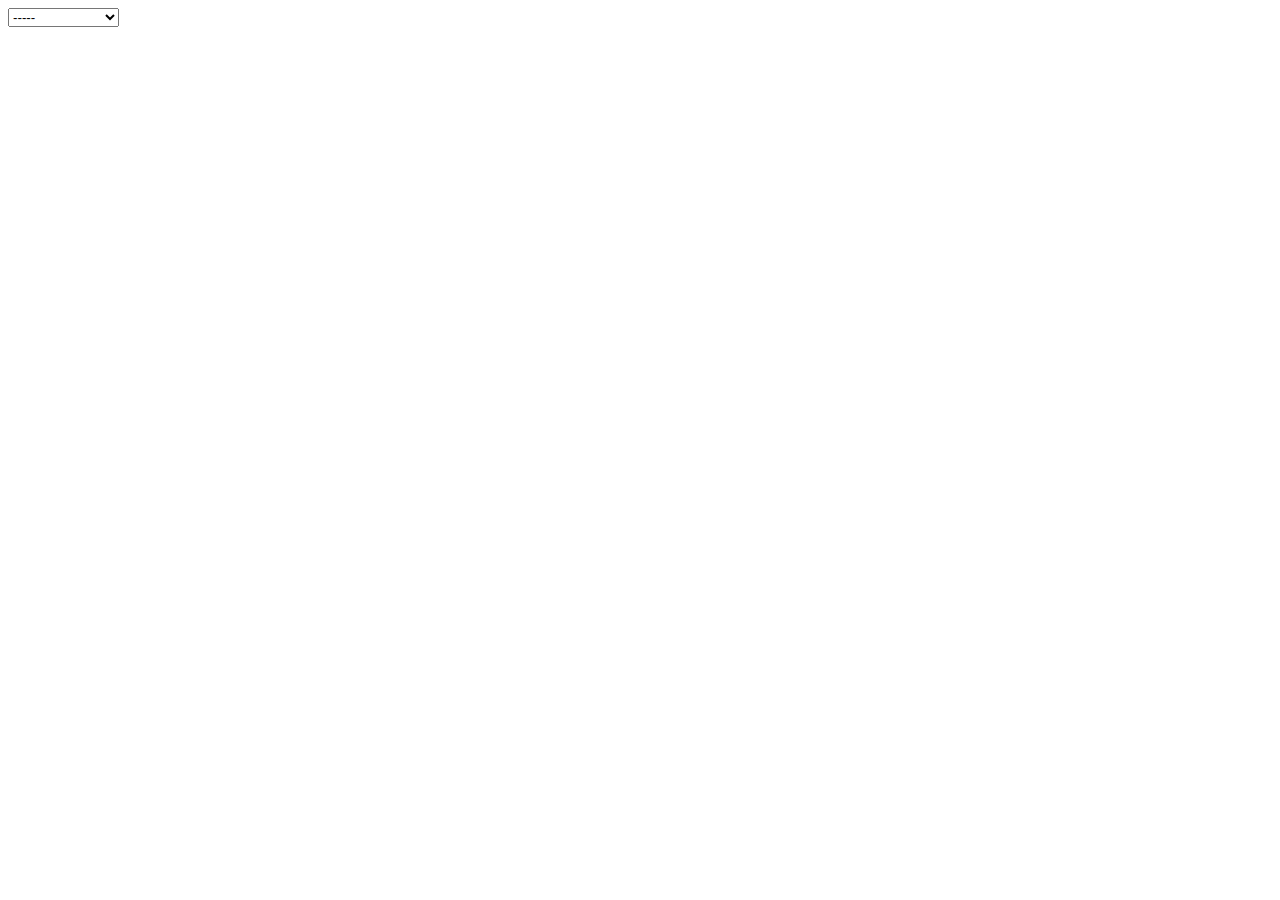
==== index.html @ 29f71362 "blah" ====
<!DOCTYPE html>
<html lang="en">

<head>
  <meta charset="UTF-8">
  <meta http-equiv="X-UA-Compatible" content="IE=edge">
  <meta name="viewport" content="width=device-width, initial-scale=1.0">
  <title>Document</title>
</head>

<body>
  <select id="format">
    <option value="">-----</option>
    <option value="maps">maps</option>
    <option value="audio">audio</option>
    <option value="photos">photos</option>
    <option value="manuscripts">manuscripts</option>
    <option value="newspapers">newspapers</option>
    <option value="film-and-videos">film and videos</option>
    <option value="notated-music">notated music</option>
    <option value="websites">websites</option>
  </select>
</body>

</html>
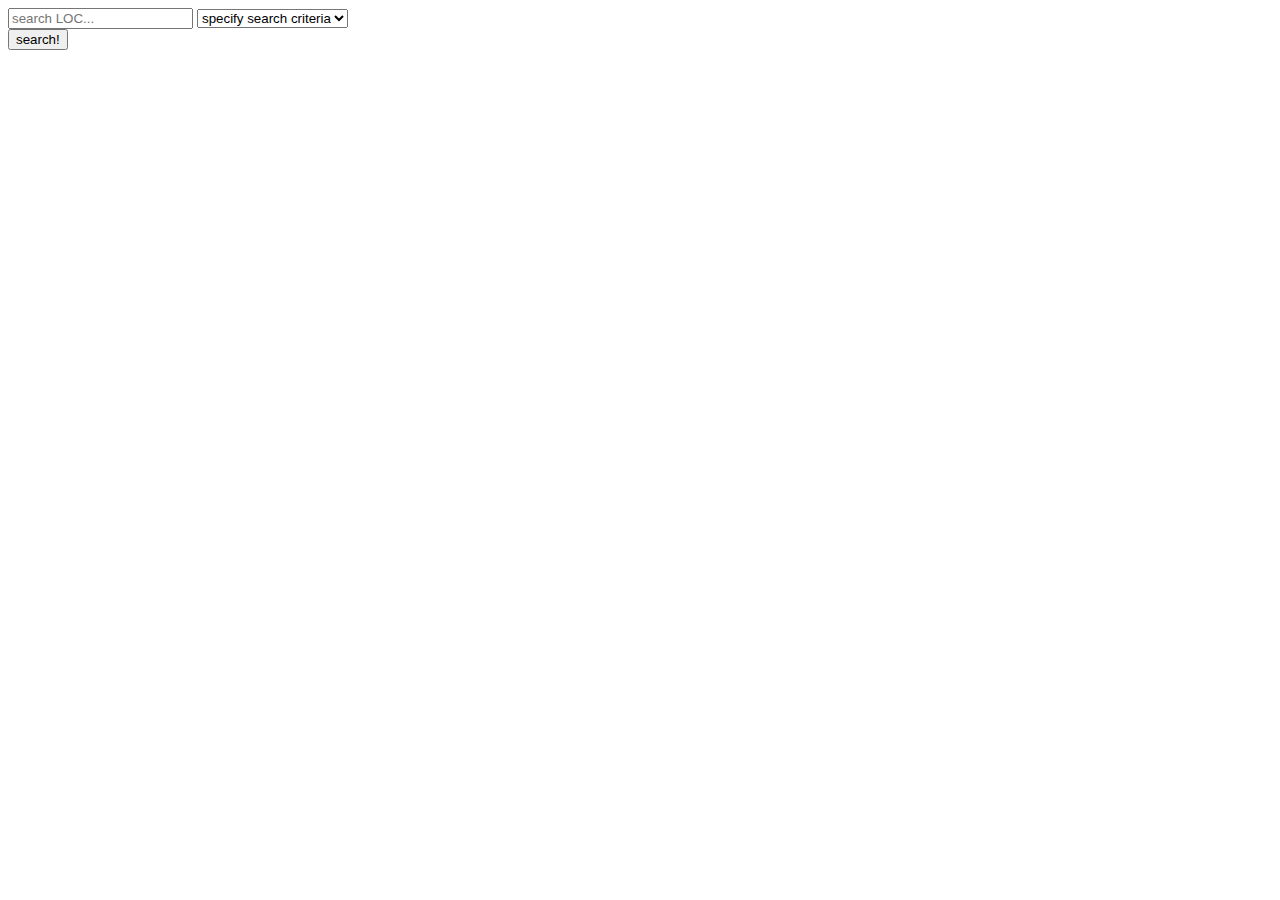
==== commit c36dbf5c: "search.html updates" ====
--- a/index.html
+++ b/index.html
@@ -2,24 +2,47 @@
 <html lang="en">
 
 <head>
-  <meta charset="UTF-8">
-  <meta http-equiv="X-UA-Compatible" content="IE=edge">
-  <meta name="viewport" content="width=device-width, initial-scale=1.0">
-  <title>Document</title>
+    <meta charset="UTF-8">
+    <meta http-equiv="X-UA-Compatible" content="IE=edge">
+    <meta name="viewport" content="width=device-width, initial-scale=1.0">
+    <link rel="stylesheet" href="https://cdn.jsdelivr.net/npm/bootstrap@5.1.3/dist/css/bootstrap.min.css"
+        rel="stylesheet" integrity="sha384-1BmE4kWBq78iYhFldvKuhfTAU6auU8tT94WrHftjDbrCEXSU1oBoqyl2QvZ6jIW3"
+        crossorigin="anonymous">
+    <link rel="stylesheet" href="./assets/css/style.css">
+    <title>Library of Congress</title>
 </head>
 
 <body>
-  <select id="format">
-    <option value="">-----</option>
-    <option value="maps">maps</option>
-    <option value="audio">audio</option>
-    <option value="photos">photos</option>
-    <option value="manuscripts">manuscripts</option>
-    <option value="newspapers">newspapers</option>
-    <option value="film-and-videos">film and videos</option>
-    <option value="notated-music">notated music</option>
-    <option value="websites">websites</option>
-  </select>
+
+    <!--maps: maps
+    audio recordings: audio
+    photo, print, drawing: photos
+    manuscripts/mixed material: manuscripts
+    newspapers: newspapers
+    film, videos: film-and-videos
+    printed music, such as sheet music: notated-music
+    archived websites: websites-->
+
+    <form id="search-form1">
+        <input type="text" id="search-text" placeholder="search LOC...">
+
+        <select id="search-criteria">
+            <option value="">specify search criteria</option>
+            <option value="maps">maps</option>
+            <option value="audio">audio</option>
+            <option value="photos">photos</option>
+            <option value="manuscripts">manuscripts</option>
+            <option value="newspapers">newspapers</option>
+            <option value="film-and-videos">film and videos</option>
+            <option value="notated-music">notated music</option>
+            <option value="websites">websites</option>
+        </select>
+    </form>
+    <button id="search-button">search!</button>
+    <main id="results-container">
+        <h1></h1>
+        <p></p>
+    </main>
 </body>
 
 </html>--- a/assets/css/style.css
+++ b/assets/css/style.css
@@ -0,0 +1,5 @@
+body {
+    display: inline-block;
+    align-items: center;
+    justify-content: center;
+}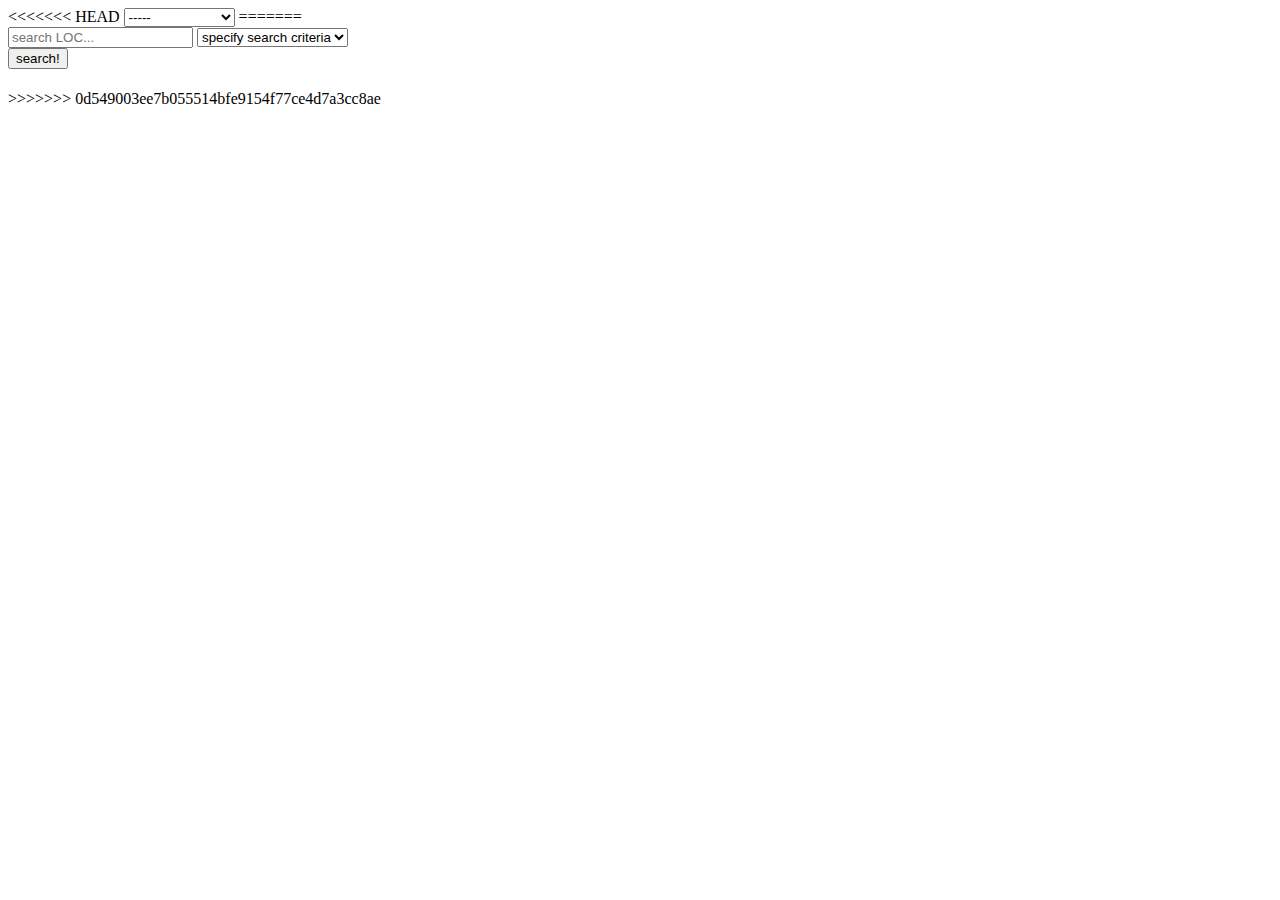
==== commit 5697ba85: "i have no idea what im doing" ====
--- a/index.html
+++ b/index.html
@@ -2,6 +2,26 @@
 <html lang="en">
 
 <head>
+<<<<<<< HEAD
+  <meta charset="UTF-8">
+  <meta http-equiv="X-UA-Compatible" content="IE=edge">
+  <meta name="viewport" content="width=device-width, initial-scale=1.0">
+  <title>Document</title>
+</head>
+
+<body>
+  <select id="format">
+    <option value="">-----</option>
+    <option value="maps">maps</option>
+    <option value="audio">audio</option>
+    <option value="photos">photos</option>
+    <option value="manuscripts">manuscripts</option>
+    <option value="newspapers">newspapers</option>
+    <option value="film-and-videos">film and videos</option>
+    <option value="notated-music">notated music</option>
+    <option value="websites">websites</option>
+  </select>
+=======
     <meta charset="UTF-8">
     <meta http-equiv="X-UA-Compatible" content="IE=edge">
     <meta name="viewport" content="width=device-width, initial-scale=1.0">
@@ -43,6 +63,7 @@
         <h1></h1>
         <p></p>
     </main>
+>>>>>>> 0d549003ee7b055514bfe9154f77ce4d7a3cc8ae
 </body>
 
 </html>--- a/assets/css/style.css
+++ b/assets/css/style.css
@@ -1,5 +1,7 @@
 body {
     display: inline-block;
+    box-sizing: border-box;
+    flex: 1 1 auto;
     align-items: center;
     justify-content: center;
 }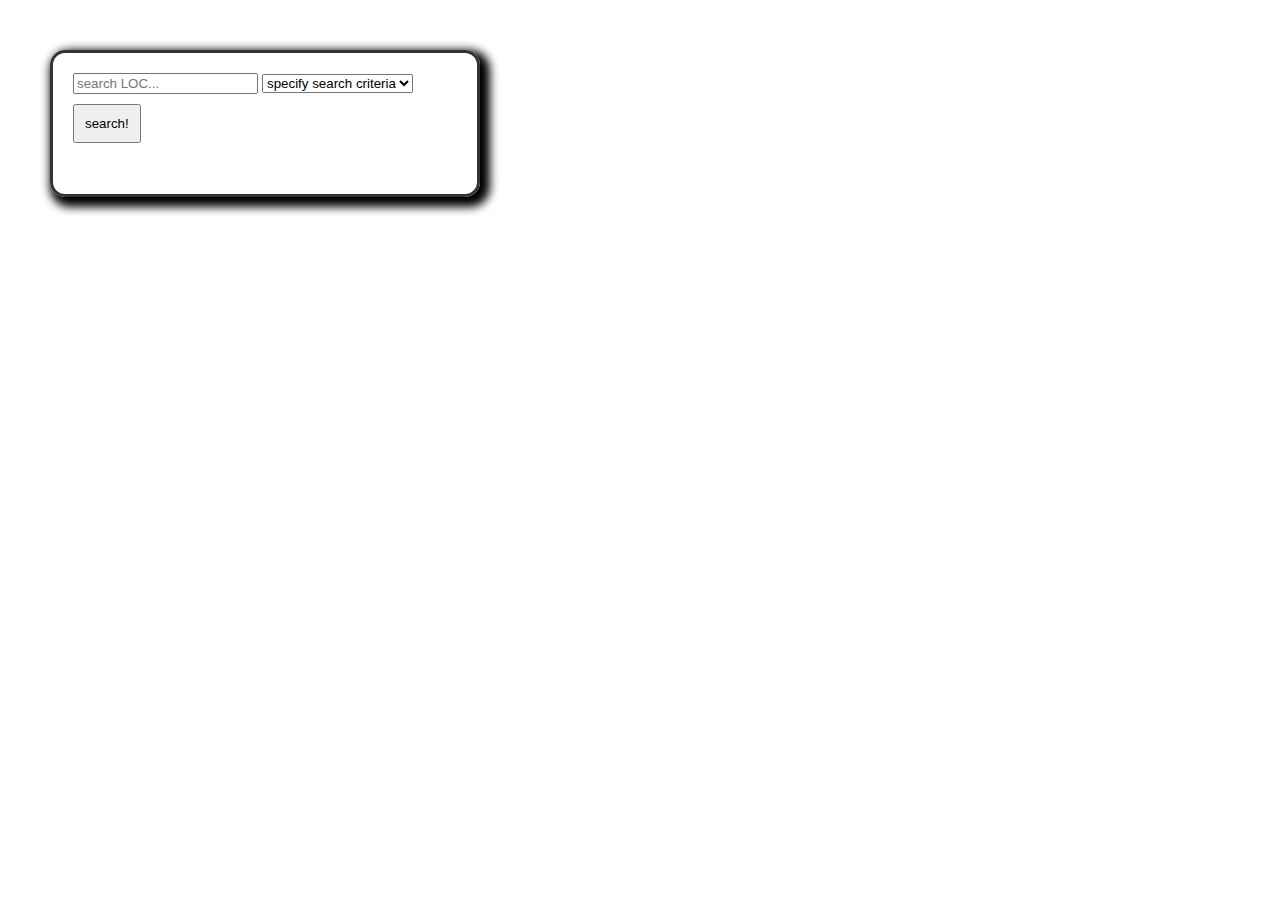
==== commit 56c89017: "merging" ====
--- a/index.html
+++ b/index.html
@@ -2,39 +2,18 @@
 <html lang="en">
 
 <head>
-<<<<<<< HEAD
   <meta charset="UTF-8">
   <meta http-equiv="X-UA-Compatible" content="IE=edge">
   <meta name="viewport" content="width=device-width, initial-scale=1.0">
-  <title>Document</title>
-</head>
-
-<body>
-  <select id="format">
-    <option value="">-----</option>
-    <option value="maps">maps</option>
-    <option value="audio">audio</option>
-    <option value="photos">photos</option>
-    <option value="manuscripts">manuscripts</option>
-    <option value="newspapers">newspapers</option>
-    <option value="film-and-videos">film and videos</option>
-    <option value="notated-music">notated music</option>
-    <option value="websites">websites</option>
-  </select>
-=======
-    <meta charset="UTF-8">
-    <meta http-equiv="X-UA-Compatible" content="IE=edge">
-    <meta name="viewport" content="width=device-width, initial-scale=1.0">
-    <link rel="stylesheet" href="https://cdn.jsdelivr.net/npm/bootstrap@5.1.3/dist/css/bootstrap.min.css"
-        rel="stylesheet" integrity="sha384-1BmE4kWBq78iYhFldvKuhfTAU6auU8tT94WrHftjDbrCEXSU1oBoqyl2QvZ6jIW3"
-        crossorigin="anonymous">
-    <link rel="stylesheet" href="./assets/css/style.css">
-    <title>Library of Congress</title>
+  <link rel="stylesheet" href="https://cdn.jsdelivr.net/npm/bootstrap@5.1.3/dist/css/bootstrap.min.css" rel="stylesheet"
+    integrity="sha384-1BmE4kWBq78iYhFldvKuhfTAU6auU8tT94WrHftjDbrCEXSU1oBoqyl2QvZ6jIW3" crossorigin="anonymous">
+  <link rel="stylesheet" href="./assets/css/style.css">
+  <title>Library of Congress</title>
 </head>
 
 <body>
 
-    <!--maps: maps
+  <!--maps: maps
     audio recordings: audio
     photo, print, drawing: photos
     manuscripts/mixed material: manuscripts
@@ -43,27 +22,26 @@
     printed music, such as sheet music: notated-music
     archived websites: websites-->
 
-    <form id="search-form1">
-        <input type="text" id="search-text" placeholder="search LOC...">
+  <form id="search-form1">
+    <input type="text" id="search-text" placeholder="search LOC...">
 
-        <select id="search-criteria">
-            <option value="">specify search criteria</option>
-            <option value="maps">maps</option>
-            <option value="audio">audio</option>
-            <option value="photos">photos</option>
-            <option value="manuscripts">manuscripts</option>
-            <option value="newspapers">newspapers</option>
-            <option value="film-and-videos">film and videos</option>
-            <option value="notated-music">notated music</option>
-            <option value="websites">websites</option>
-        </select>
-    </form>
-    <button id="search-button">search!</button>
-    <main id="results-container">
-        <h1></h1>
-        <p></p>
-    </main>
->>>>>>> 0d549003ee7b055514bfe9154f77ce4d7a3cc8ae
+    <select id="search-criteria">
+      <option value="">specify search criteria</option>
+      <option value="maps">maps</option>
+      <option value="audio">audio</option>
+      <option value="photos">photos</option>
+      <option value="manuscripts">manuscripts</option>
+      <option value="newspapers">newspapers</option>
+      <option value="film-and-videos">film and videos</option>
+      <option value="notated-music">notated music</option>
+      <option value="websites">websites</option>
+    </select>
+  </form>
+  <button id="search-button">search!</button>
+  <main id="results-container">
+    <h1></h1>
+    <p></p>
+  </main>
 </body>
 
 </html>--- a/assets/css/style.css
+++ b/assets/css/style.css
@@ -1,7 +1,22 @@
 body {
+    display: flex;
+    width: 30%;
+    padding: 20px 20px;
+    margin: 50px 50px;
     display: inline-block;
-    box-sizing: border-box;
-    flex: 1 1 auto;
+    border: 3px solid #333;
+    border-radius: 15px;
+    box-shadow: 5px 5px 10px 5px;
+    flex: 0 0 auto;
     align-items: center;
     justify-content: center;
+}
+
+button {
+    padding: 10px 10px;
+    margin: 10px 0px;
+}
+
+p, h1 {
+    display: hidden;
 }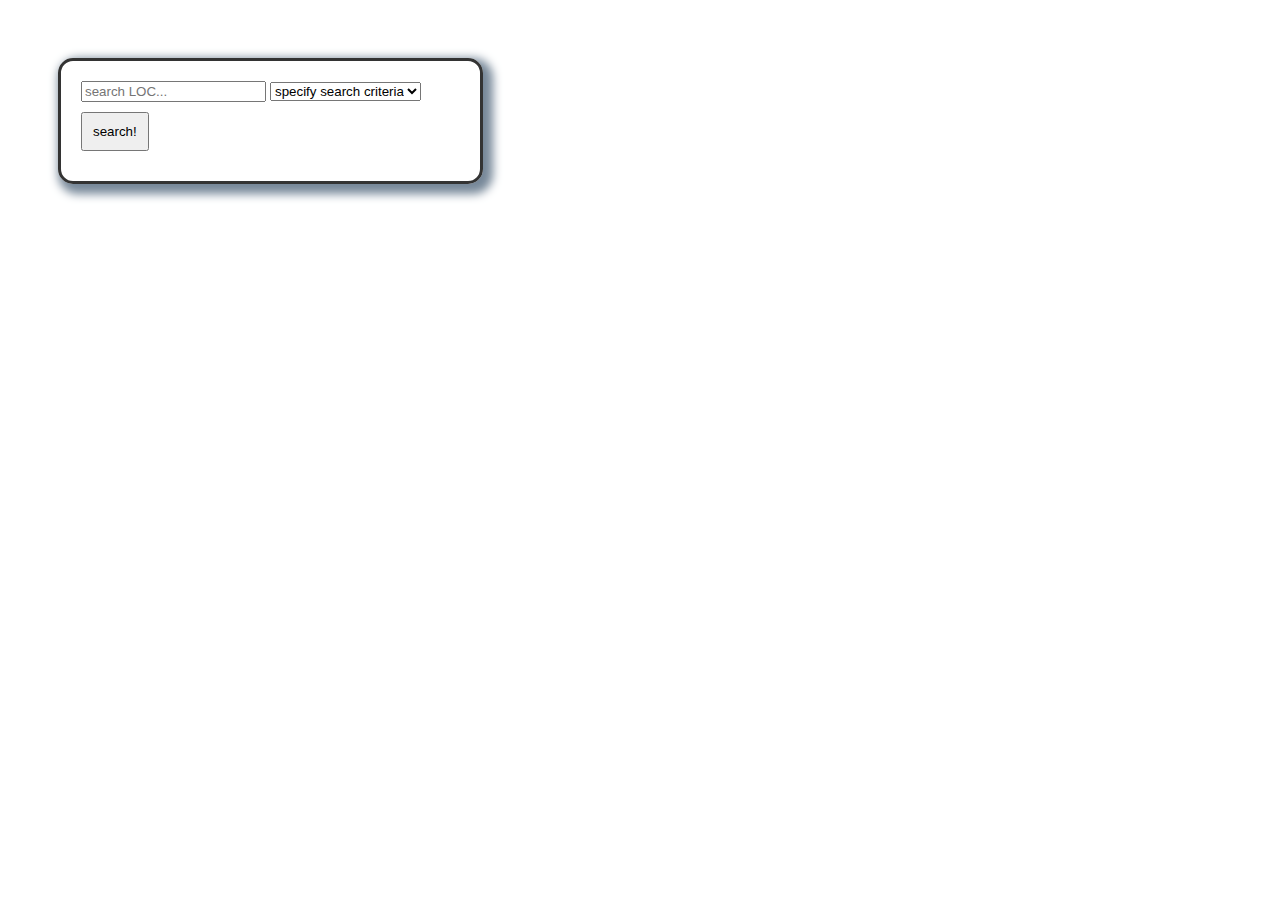
==== commit b124c873: "html changes" ====
--- a/index.html
+++ b/index.html
@@ -2,18 +2,19 @@
 <html lang="en">
 
 <head>
-  <meta charset="UTF-8">
-  <meta http-equiv="X-UA-Compatible" content="IE=edge">
-  <meta name="viewport" content="width=device-width, initial-scale=1.0">
-  <link rel="stylesheet" href="https://cdn.jsdelivr.net/npm/bootstrap@5.1.3/dist/css/bootstrap.min.css" rel="stylesheet"
-    integrity="sha384-1BmE4kWBq78iYhFldvKuhfTAU6auU8tT94WrHftjDbrCEXSU1oBoqyl2QvZ6jIW3" crossorigin="anonymous">
-  <link rel="stylesheet" href="./assets/css/style.css">
-  <title>Library of Congress</title>
+    <meta charset="UTF-8">
+    <meta http-equiv="X-UA-Compatible" content="IE=edge">
+    <meta name="viewport" content="width=device-width, initial-scale=1.0">
+    <link rel="stylesheet" href="https://cdn.jsdelivr.net/npm/bootstrap@5.1.3/dist/css/bootstrap.min.css"
+        rel="stylesheet" integrity="sha384-1BmE4kWBq78iYhFldvKuhfTAU6auU8tT94WrHftjDbrCEXSU1oBoqyl2QvZ6jIW3"
+        crossorigin="anonymous">
+    <link rel="stylesheet" href="./assets/css/style.css">
+    <title>Library of Congress</title>
 </head>
 
 <body>
 
-  <!--maps: maps
+    <!--maps: maps
     audio recordings: audio
     photo, print, drawing: photos
     manuscripts/mixed material: manuscripts
@@ -22,26 +23,29 @@
     printed music, such as sheet music: notated-music
     archived websites: websites-->
 
-  <form id="search-form1">
-    <input type="text" id="search-text" placeholder="search LOC...">
+    <aside>
+        <form id="search-form1">
+            <input type="text" id="search-text" placeholder="search LOC...">
 
-    <select id="search-criteria">
-      <option value="">specify search criteria</option>
-      <option value="maps">maps</option>
-      <option value="audio">audio</option>
-      <option value="photos">photos</option>
-      <option value="manuscripts">manuscripts</option>
-      <option value="newspapers">newspapers</option>
-      <option value="film-and-videos">film and videos</option>
-      <option value="notated-music">notated music</option>
-      <option value="websites">websites</option>
-    </select>
-  </form>
-  <button id="search-button">search!</button>
-  <main id="results-container">
-    <h1></h1>
-    <p></p>
-  </main>
+            <select id="search-criteria">
+                <option value="">specify search criteria</option>
+                <option value="maps">maps</option>
+                <option value="audio">audio</option>
+                <option value="photos">photos</option>
+                <option value="manuscripts">manuscripts</option>
+                <option value="newspapers">newspapers</option>
+                <option value="film-and-videos">film and videos</option>
+                <option value="notated-music">notated music</option>
+                <option value="websites">websites</option>
+            </select>
+            <button id="search-button">search!</button>
+        </form>
+    </aside>
+    <main id="results-container">
+        <h1></h1>
+        <p></p>
+    </main>
+    <script src="assets/js/script.js"></script>
 </body>
 
 </html>--- a/assets/css/style.css
+++ b/assets/css/style.css
@@ -1,4 +1,4 @@
-body {
+aside {
     display: flex;
     width: 30%;
     padding: 20px 20px;
@@ -6,7 +6,7 @@
     display: inline-block;
     border: 3px solid #333;
     border-radius: 15px;
-    box-shadow: 5px 5px 10px 5px;
+    box-shadow: 5px 5px 10px 5px lightslategrey;
     flex: 0 0 auto;
     align-items: center;
     justify-content: center;
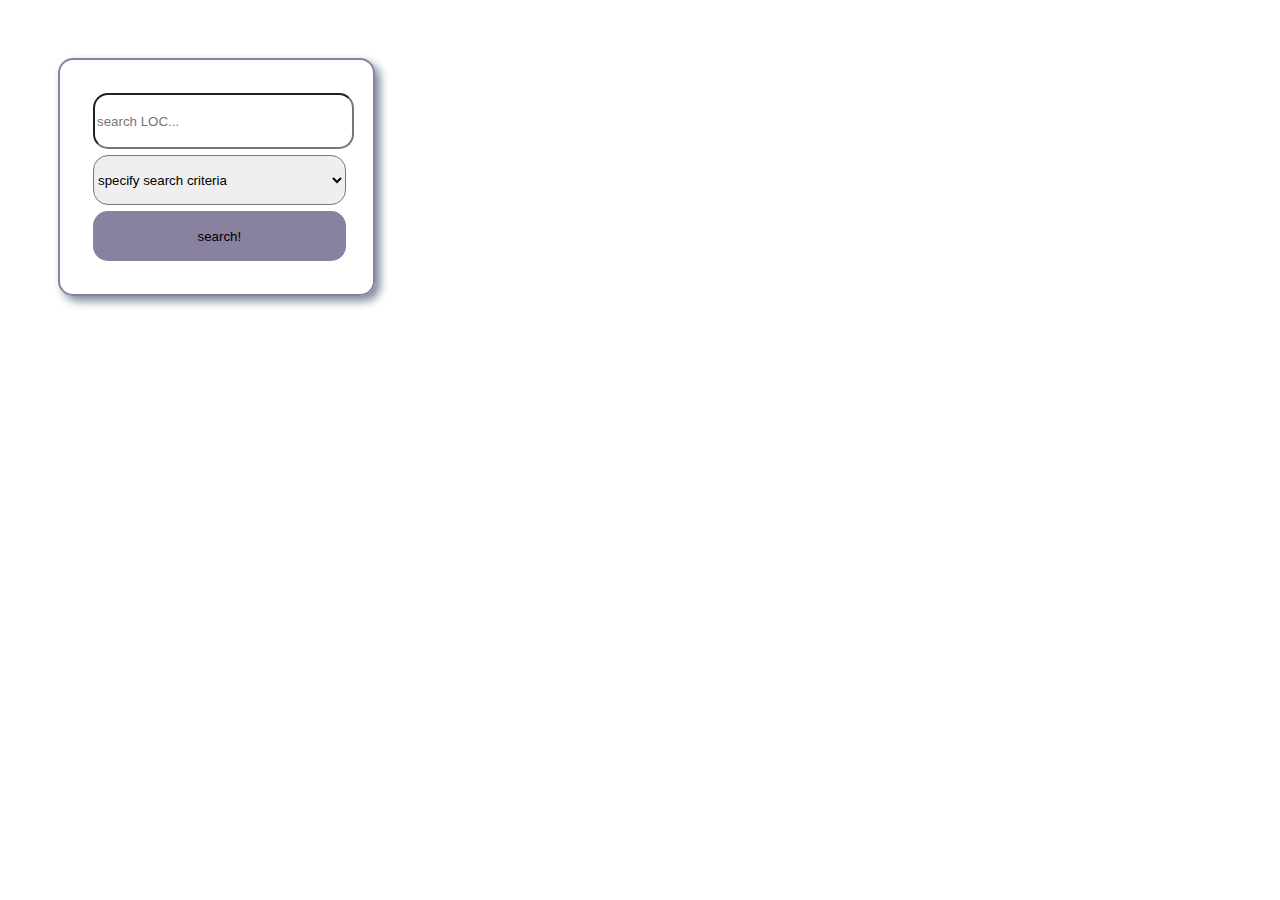
==== commit 86f31d9c: "john madden" ====
--- a/index.html
+++ b/index.html
@@ -46,6 +46,7 @@
         <p></p>
     </main>
     <script src="assets/js/script.js"></script>
+
 </body>
 
 </html>--- a/assets/css/style.css
+++ b/assets/css/style.css
@@ -1,22 +1,33 @@
 aside {
     display: flex;
-    width: 30%;
-    padding: 20px 20px;
+    width: 20%;
+    padding: 30px 30px;
     margin: 50px 50px;
     display: inline-block;
-    border: 3px solid #333;
+    border: 2px solid #88819f;
     border-radius: 15px;
-    box-shadow: 5px 5px 10px 5px lightslategrey;
+    box-shadow: 5px 5px 10px lightslategrey;
     flex: 0 0 auto;
     align-items: center;
     justify-content: center;
 }
 
 button {
+    display: flex;
     padding: 10px 10px;
     margin: 10px 0px;
+    width: 100%;
+    align-items: center;
+    justify-content: center;
+    background-color: #88819f;
+    border: 0px transparent;
+    border-radius: 15px;
 }
 
-p, h1 {
-    display: hidden;
-}+#search-criteria, #search-text, button {
+    display: inline-block;
+    height: 50px;
+    border-radius: 15px;
+    margin: 3px 3px;
+    width: 100%;
+}
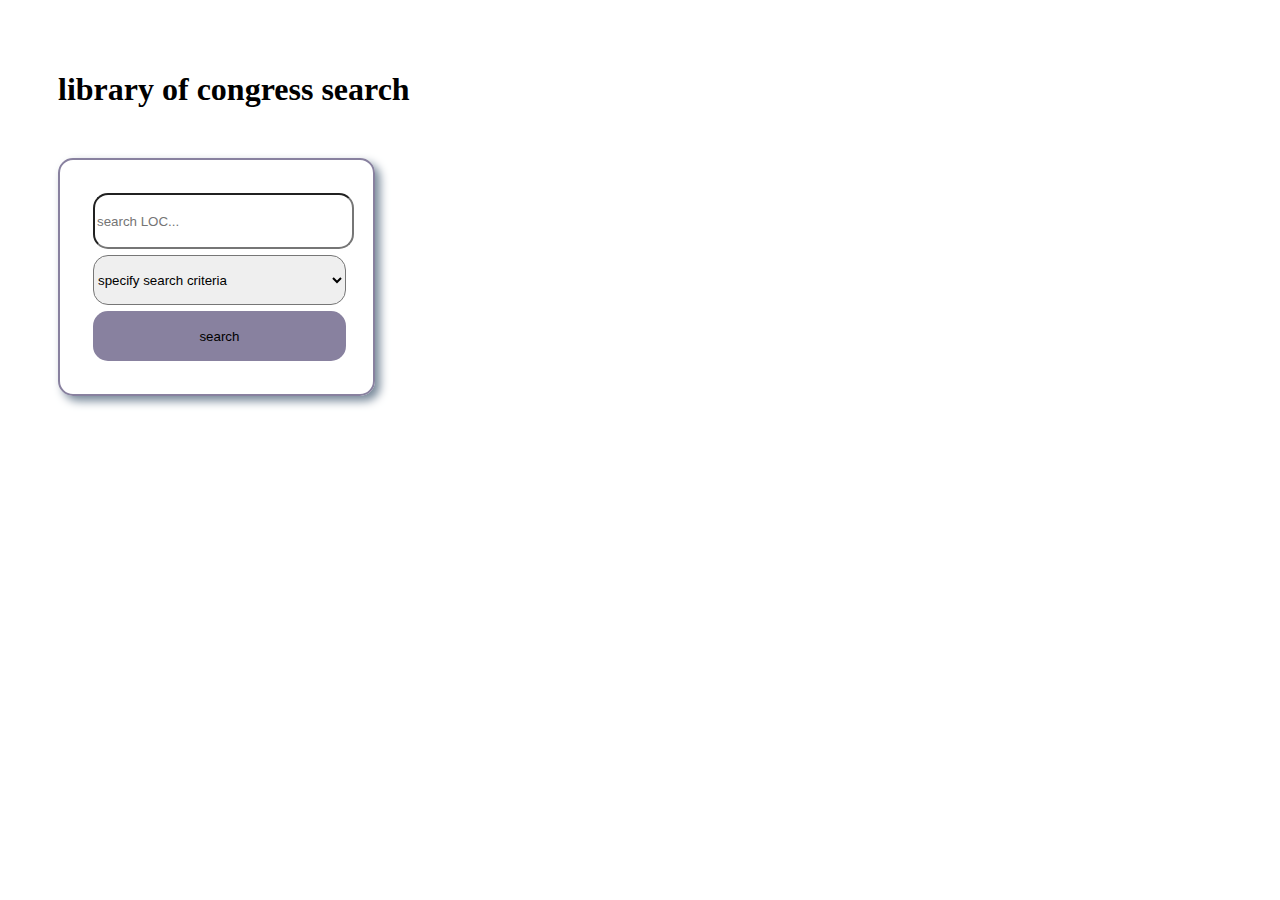
==== commit 1aac9933: "css and html changes" ====
--- a/index.html
+++ b/index.html
@@ -9,7 +9,7 @@
         rel="stylesheet" integrity="sha384-1BmE4kWBq78iYhFldvKuhfTAU6auU8tT94WrHftjDbrCEXSU1oBoqyl2QvZ6jIW3"
         crossorigin="anonymous">
     <link rel="stylesheet" href="./assets/css/style.css">
-    <title>Library of Congress</title>
+    <title>Library of Congress Search</title>
 </head>
 
 <body>
@@ -22,7 +22,7 @@
     film, videos: film-and-videos
     printed music, such as sheet music: notated-music
     archived websites: websites-->
-
+    <h1 id="title">library of congress search</h1>
     <aside>
         <form id="search-form1">
             <input type="text" id="search-text" placeholder="search LOC...">
@@ -38,11 +38,11 @@
                 <option value="notated-music">notated music</option>
                 <option value="websites">websites</option>
             </select>
-            <button id="search-button">search!</button>
+            <button id="search-button">search</button>
         </form>
     </aside>
-    <main id="results-container">
-        <h1></h1>
+    <main id="results-container" class="column justify-content-right">
+        <h1 class="col text-right"></h1>
         <p></p>
     </main>
     <script src="assets/js/script.js"></script>
--- a/assets/css/style.css
+++ b/assets/css/style.css
@@ -3,13 +3,15 @@
     width: 20%;
     padding: 30px 30px;
     margin: 50px 50px;
-    display: inline-block;
     border: 2px solid #88819f;
     border-radius: 15px;
     box-shadow: 5px 5px 10px lightslategrey;
     flex: 0 0 auto;
     align-items: center;
     justify-content: center;
+    /* position: -webkit-sticky;
+    position: sticky;
+    top: 20px; */
 }
 
 button {
@@ -31,3 +33,32 @@
     margin: 3px 3px;
     width: 100%;
 }
+
+#results-container {
+    flex: 0 0 auto;
+    display: inline-block;
+    font-size: 18px;
+    padding-left: 50px;
+}
+
+#results-container div {
+    font-size: 15px;
+    width: 100%;
+}
+
+#results-container h1 {
+    font-size: 20px;
+    color: lightgrey;
+    background-color: #88819f;
+    border-radius: 15px;
+    padding: 0px 30px;
+}
+
+#results-container p {
+    margin-bottom: 20px;
+}
+
+#title {
+    padding-left: 50px;
+    padding-top: 50px;
+}